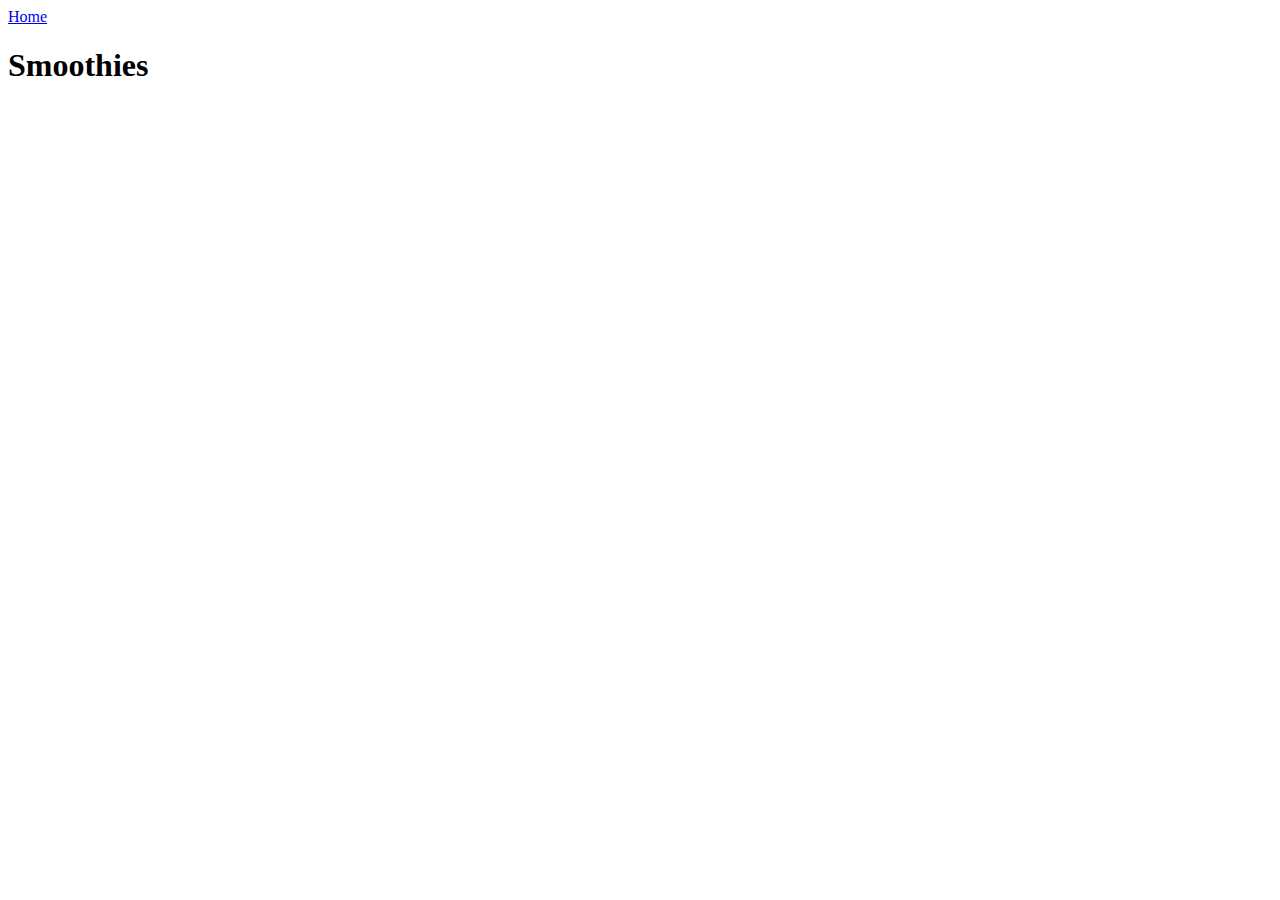
==== recipes/smoothies.html @ 49bc255c "Create an recipe page in a relative directory." ====
<!DOCTYPE html>
<html lang="en">
<head>
    <meta charset="UTF-8">
    <meta name="viewport" content="width=device-width, initial-scale=1.0">
    <title>Recipes</title>
</head>
<body>
    <a href="../index.html">Home</a>
    <h1>Smoothies</h1>
</body>
</html>
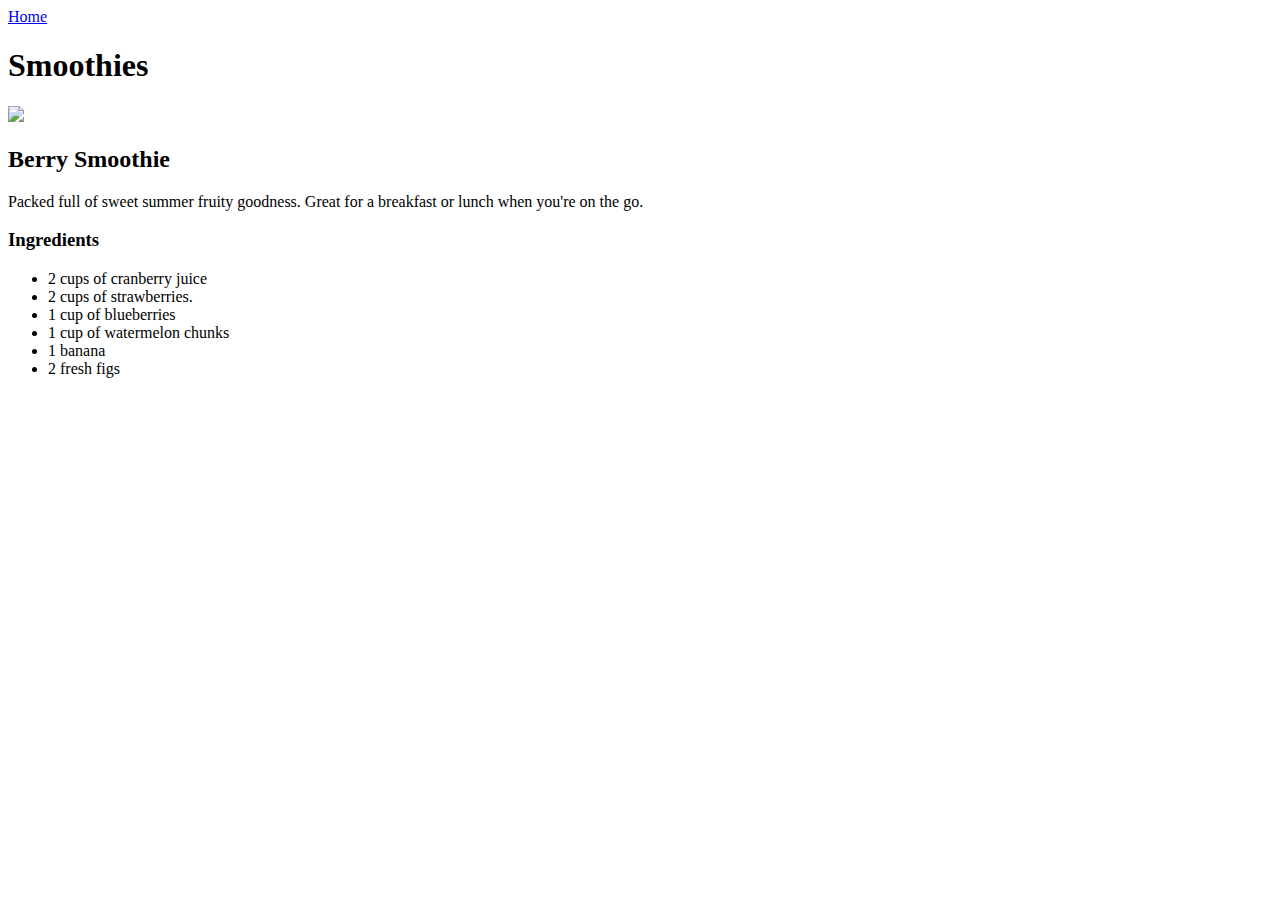
==== commit ebcfaf75: "Create the smoothie recipe, and list ingredients." ====
--- a/recipes/smoothies.html
+++ b/recipes/smoothies.html
@@ -8,5 +8,17 @@
 <body>
     <a href="../index.html">Home</a>
     <h1>Smoothies</h1>
+    <img src="https://i.ytimg.com/vi/yFhu3dm0224/hq720.jpg?sqp=-oaymwEhCK4FEIIDSFryq4qpAxMIARUAAAAAGAElAADIQj0AgKJD&rs=AOn4CLB0brjtPlCH_hf1xhaW1DcrUSwF5Q">
+    <h2>Berry Smoothie</h2>
+    <p>Packed full of sweet summer fruity goodness. Great for a breakfast or lunch when you're on the go.</p>
+    <h3>Ingredients</h3>
+    <ul>
+        <li>2 cups of cranberry juice</li>
+        <li>2 cups of strawberries.</li>
+        <li>1 cup of blueberries</li>
+        <li>1 cup of watermelon chunks</li>
+        <li>1 banana</li>
+        <li>2 fresh figs</li>
+    </ul>
 </body>
 </html>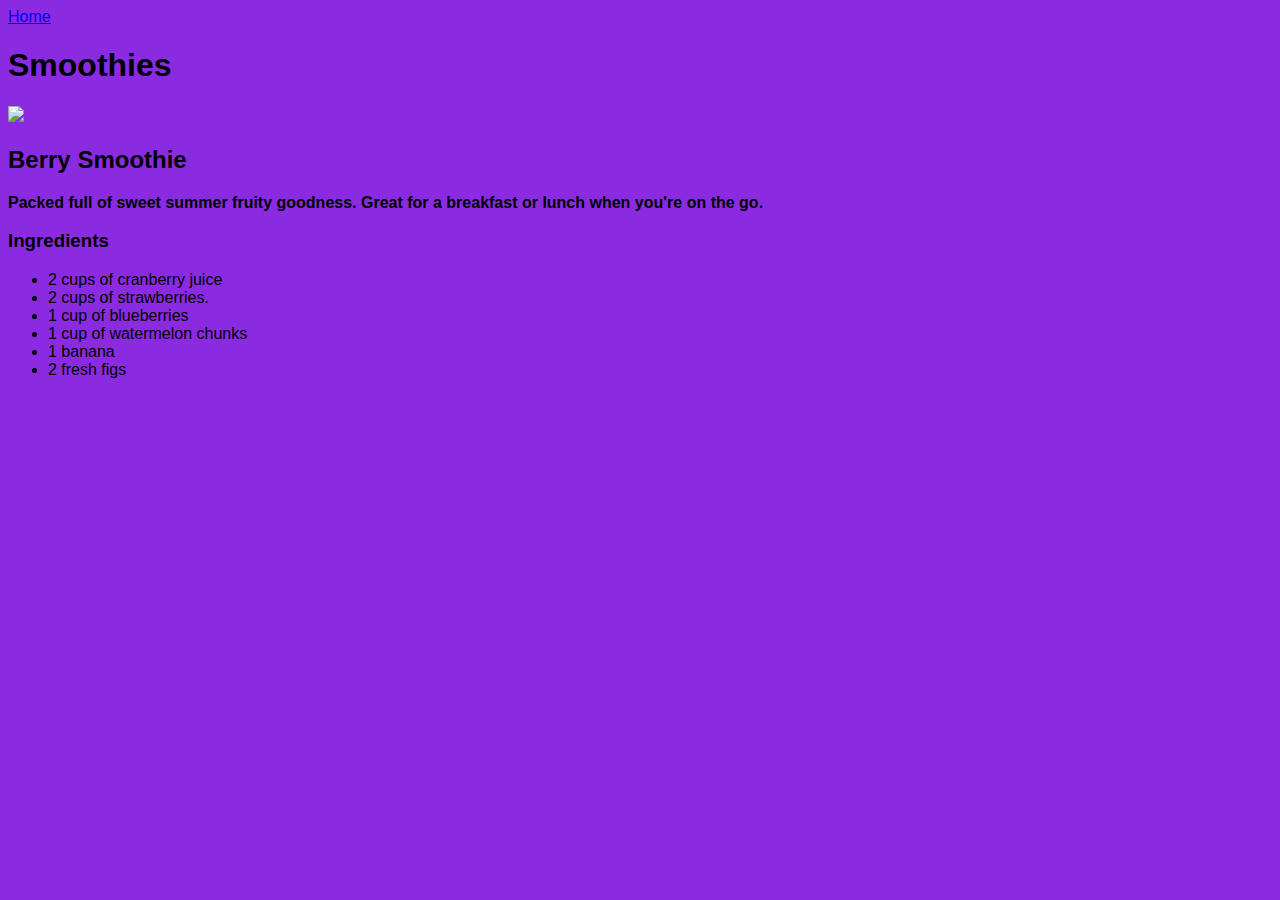
==== commit 4e4b5225: "Add style to smoothies" ====
--- a/recipes/smoothies.html
+++ b/recipes/smoothies.html
@@ -4,6 +4,7 @@
     <meta charset="UTF-8">
     <meta name="viewport" content="width=device-width, initial-scale=1.0">
     <title>Recipes</title>
+    <link href="styles.css" rel="stylesheet">
 </head>
 <body>
     <a href="../index.html">Home</a>
--- a/recipes/styles.css
+++ b/recipes/styles.css
@@ -0,0 +1,14 @@
+body {
+    background-color:blueviolet;
+    font-family: Arial, Helvetica, sans-serif;
+}
+#navi {
+    color: gold;
+}
+#title, p {
+    font-weight: 900;
+}
+.list {
+    color: #0ff;
+    font-size: 18px;
+}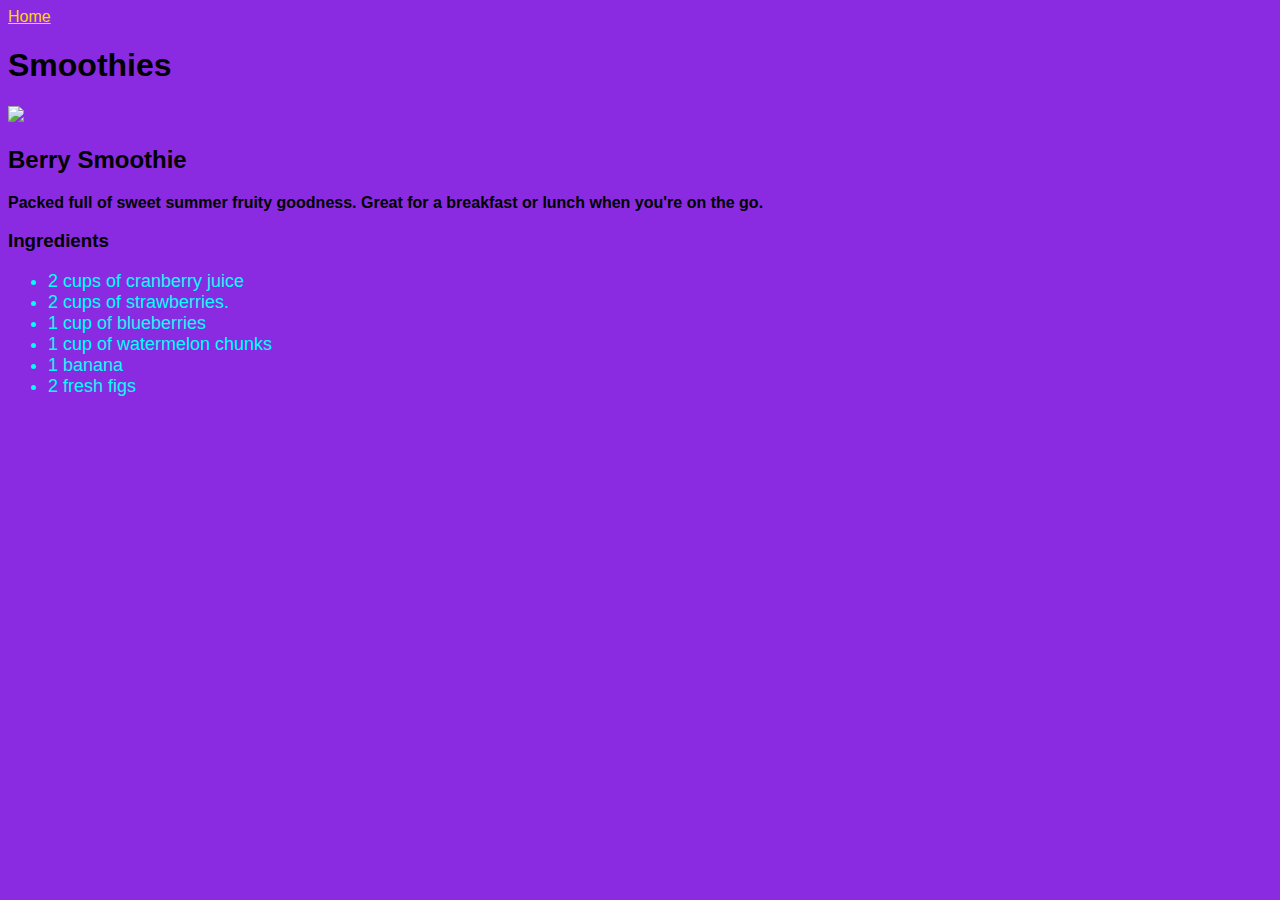
==== commit 93036e99: "Add more style Lol" ====
--- a/recipes/smoothies.html
+++ b/recipes/smoothies.html
@@ -7,13 +7,13 @@
     <link href="styles.css" rel="stylesheet">
 </head>
 <body>
-    <a href="../index.html">Home</a>
-    <h1>Smoothies</h1>
+    <a id="navi" href="../index.html">Home</a>
+    <h1 id="title">Smoothies</h1>
     <img src="https://i.ytimg.com/vi/yFhu3dm0224/hq720.jpg?sqp=-oaymwEhCK4FEIIDSFryq4qpAxMIARUAAAAAGAElAADIQj0AgKJD&rs=AOn4CLB0brjtPlCH_hf1xhaW1DcrUSwF5Q">
     <h2>Berry Smoothie</h2>
     <p>Packed full of sweet summer fruity goodness. Great for a breakfast or lunch when you're on the go.</p>
     <h3>Ingredients</h3>
-    <ul>
+    <ul class="list">
         <li>2 cups of cranberry juice</li>
         <li>2 cups of strawberries.</li>
         <li>1 cup of blueberries</li>
